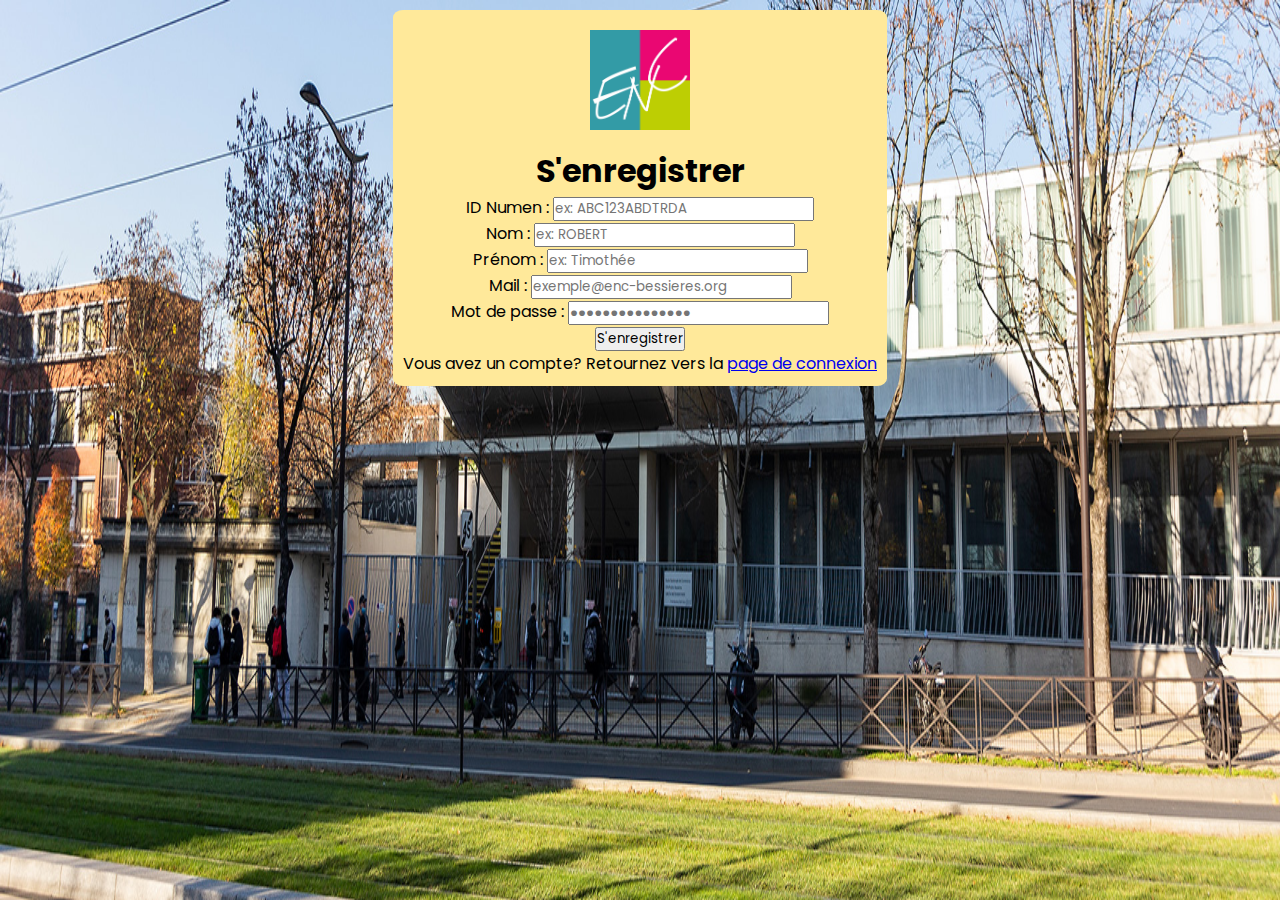
==== register.html @ 2a83d6f4 "Mon projet" ====
<!DOCTYPE html>
<html lang="en">
<head>
    <meta charset="UTF-8">
    <meta name="viewport" content="width=device-width, initial-scale=1.0">
    <title>S'enregistrer : Epreuves CCF</title>
    <link href="./style.css" rel="stylesheet" type="text/css">
</head>
<body>
    <div class="wrapper">
        <a href="https://www.enc-bessieres.org/"><img src="./logo_enc.png"></a>
    <h1>S'enregistrer</h1>
    <form method="POST" action="register.php">
        ID Numen :
        <input name="id_numen" id="id_numen" type="text" placeholder="ex: ABC123ABDTRDA">
        <br>
        Nom :
        <input name="nom_prof" id="nom_prof" type="text" placeholder="ex: ROBERT">
        <br>
        Prénom :
        <input name="prenom_prof" id="prenom_prof" type="text" placeholder="ex: Timothée">
        <br>
        Mail : 
        <input name="adresse_mail" id="adresse_mail" type="text" placeholder="exemple@enc-bessieres.org">
        <br>
        Mot de passe :
        <input name="mot_de_passe" id="mot_de_passe" type="password" placeholder="&#9679;&#9679;&#9679;&#9679;&#9679;&#9679;&#9679;&#9679;&#9679;&#9679;&#9679;&#9679;&#9679;&#9679;&#9679;">
        <br>
        <input type="submit" id="soumettre" name="soumettre" value="S'enregistrer" />
    </form>
    Vous avez un compte? Retournez vers la <a href="index.html">page de connexion</a>
    </div>
</body>
</html>
---- style.css ----
@import url('https://fonts.googleapis.com/css2?family=Poppins&display=swap');

*{
    font-family: 'Poppins';
    margin: 0;
    padding: 0;
    box-sizing: border-box;

}

body{
    background-image: url('./background.jpg');
    background-repeat: no-repeat;
    background-attachment: fixed;
    background-size: 100% 100%;
    background-position: center;
    display: flex;
    align-items: center;
    justify-content: center;
}

.wrapper{
    text-align: center;
    background-color: rgb(255, 233, 154);
    margin: 10px;
    padding: 10px;
    border-radius: 2%;
}

img{
    margin: 10px;
    width: 100px;
    height: 100px;
    flex-direction: column;
}
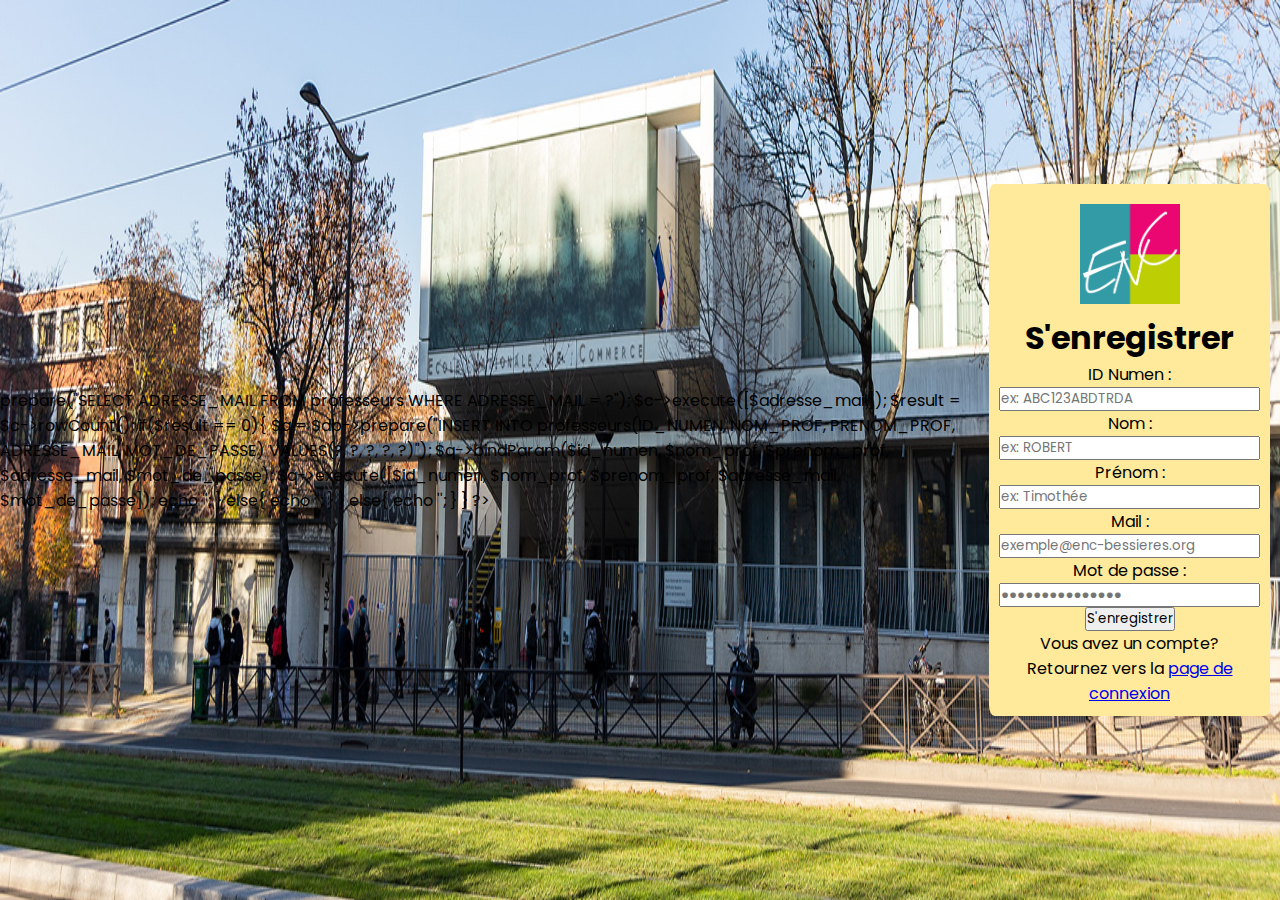
==== commit f25eedd5: "Mon projet 2" ====
--- a/register.html
+++ b/register.html
@@ -1,3 +1,47 @@
+<?php
+
+    if(isset($_POST['soumettre'])){
+        
+        extract($_POST);
+
+        $id_numen = $_POST['id_numen'];
+        $nom_prof = $_POST['nom_prof'];
+        $prenom_prof = $_POST['prenom_prof'];
+        $adresse_mail = $_POST['adresse_mail'];
+        $mot_de_passe = sha1($_POST['mot_de_passe']);
+
+        if(!empty($id_numen) && !empty($nom_prof) && !empty($prenom_prof) && !empty($adresse_mail) && !empty($mot_de_passe)){
+
+
+            include "./ConnexionMySQL.php";
+            global $db;
+
+            $c = $db->prepare("SELECT ADRESSE_MAIL FROM professeurs WHERE ADRESSE_MAIL = ?");
+            $c->execute([$adresse_mail]);
+            $result = $c->rowCount();
+
+
+            if($result == 0){
+                $q = $db->prepare("INSERT INTO professeurs(ID_NUMEN, NOM_PROF, PRENOM_PROF, ADRESSE_MAIL, MOT_DE_PASSE) VALUES(?, ?, ?, ?, ?)");
+                $q->bindParam($id_numen, $nom_prof, $prenom_prof, $adresse_mail, $mot_de_passe);
+                $q->execute([$id_numen, $nom_prof, $prenom_prof, $adresse_mail, $mot_de_passe]);  
+                echo '<script>alert("Le compte a été créée")</script>';
+            }
+            else{
+                echo '<script>alert("Un compte avec cette adresse mail existe déjà.")</script>';
+            }
+            
+        }
+        
+        else{
+            echo '<script>alert("Les champs sont vides")</script>';
+        }
+    
+
+    }
+    
+?>
+
 <!DOCTYPE html>
 <html lang="en">
 <head>
